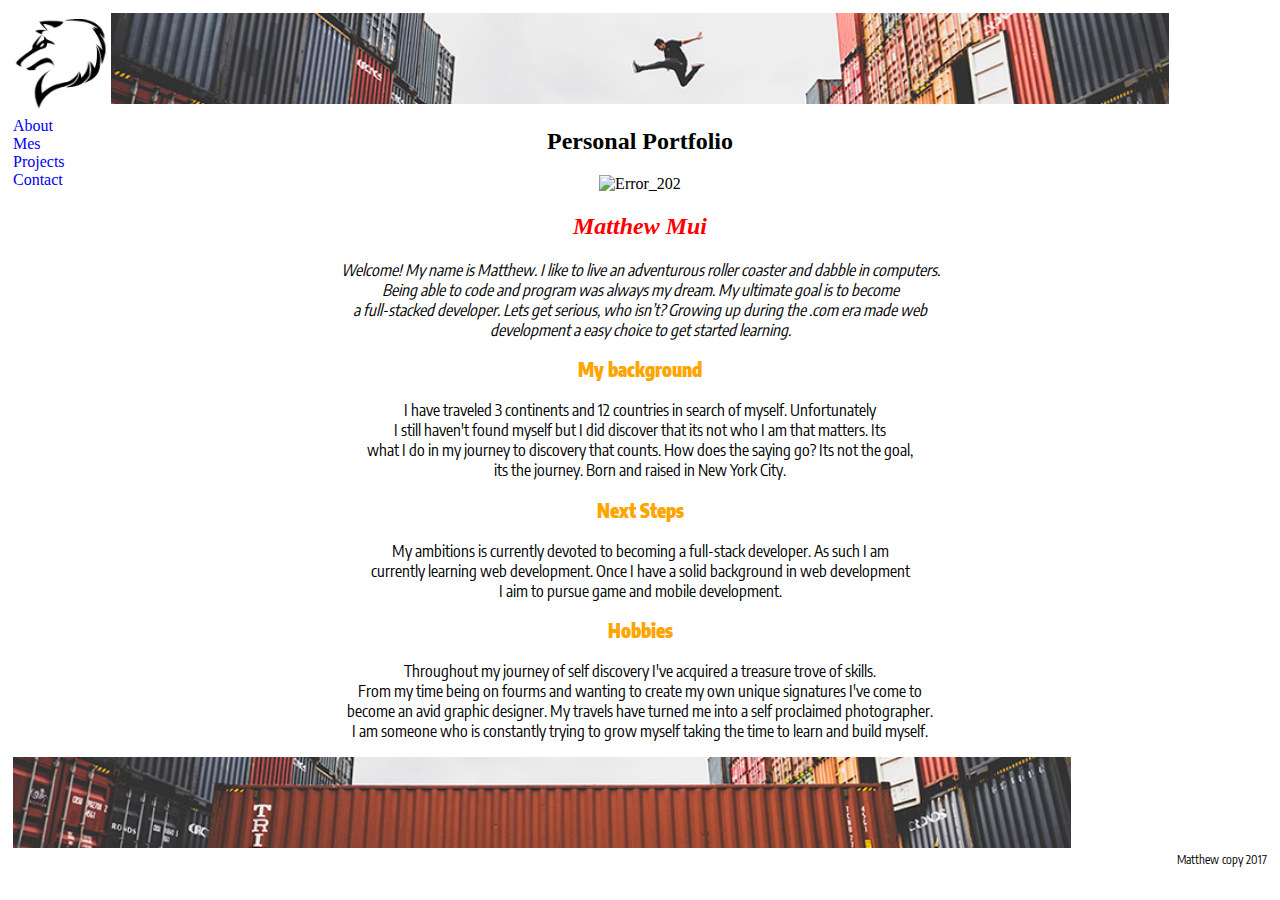
==== index.html @ 4fa3fbfc "replace about me to index" ====
<!DOCTYPE html>
<html>

  <head>
    <meta charset="utf-8">
    <title>About Me</title>
    <link rel="stylesheet" href="css/about_me.css">
    <link href="https://fonts.googleapis.com/css?family=Encode+Sans+Condensed|Lobster|Slabo+27px" rel="stylesheet">
  </head>

    <div class="sidenavi">
      <img class="logo" src="images/webicon.jpg" alt="Error_202">
      <a href="about_me.html" target="_blank">About Mes</a>
      <a href="#">Projects</a>
      <a href="contact_me.html" target="_blank">Contact</a>
    </div>

    <div class="banner">
      <img class="tbanner" src="images/tbanner.jpg">
      <h2>Personal Portfolio</h2>
        <img class="mainpic" src="images/headshot.jpg" alt="Error_202"/>
    </div>


    <div class="container">
      <h2 class="header"><em><strong>Matthew Mui</strong></em></h2>
      <p class="intro"><em>Welcome! My name is Matthew. I like to live an adventurous roller coaster and dabble in computers.
        <br> Being able to code and program was always my dream. My ultimate goal is to become
        <br> a full-stacked developer. Lets get serious, who isn’t? Growing up during the .com era made web
        <br> development a easy choice to get started learning.
      </em></p>
    </div>

    <div>
      <article class="background">
        <h3 class="hbackground"><strong>My background</strong></h3>
        <p class="pbackground">I have traveled 3 continents and 12 countries in search of myself. Unfortunately
          <br>I still haven't found myself but I did discover that its not who I am that matters. Its
          <br>what I do in my journey to discovery that counts. How does the saying go? Its not the goal,
          <br>its the journey. Born and raised in New York City.
        </p>
      </article>
    </div>

    <div>
      <article class="goals">
        <h3 class="hgoals"><strong>Next Steps</strong></h3>
          <p class="pgoals">My ambitions is currently devoted to becoming a full-stack developer. As such I am
            <br>currently learning web development. Once I have a solid background in web development
            <br>I aim to pursue game and mobile development.
          </p>
      </article>
    </div>

    <div>
      <article class="skills">
        <h3 class="hskills"><strong>Hobbies</strong></h3>
          <p class="pskills">Throughout my journey of self discovery I've acquired a treasure trove of skills.
            <br>From my time being on fourms and wanting to create my own unique signatures I've come to
            <br>become an avid graphic designer. My travels have turned me into a self proclaimed photographer.
            <br>I am someone who is constantly trying to grow myself taking the time to learn and build myself.
          </p>
      </article>
    </div>

    <div>
      <article class="end">
        <img class="bbanner" src="images/bbanner.jpg">
        <br>
        <a class="facebook" href="https://www.facebook.com/mui.matt" target="_blank">
          <i class="zocial-facebook"></i>
        </a>
        <a class="linkedin" href="https://www.linkedin.com/in/matthew-mui" target="_blank">
          <i class="zocial-linkedin"></i>
        </a>
        <a class="instagram" href="https://www.instagram.com/perplexed_wonders/?ref=badge" target="_blank">
          <i class="zocial-instagram"></i>
        </a>
        <footer class="foot">Matthew copy 2017</footer>
      </article>
    </div>

</body>

</html>
---- css/about_me.css ----
@import url(http://weloveiconfonts.com/api/?family=zocial);

/* zocial */
[class*="zocial-"]:before {
  font-family: 'zocial', sans-serif;
}

body {
  background-size: cover;
  background-color: white;
	padding:5px;
}

a:link {
  text-decoration: none;
}

a:visited {
  text-decoration: none;
}

.header {
  text-align: center;
  color: Red;
}

/* Title strip color */
.tbanner {
  border-spacing: 0px;
  border-top-width: 0px;
  border-right-width: 0px;
  border-bottom-width: 0px;
  border-left-width: 0px;
  background: url("images/tbanner") width="100%";
  background-size: contain;
  margin-top: 0px;
  height: 91px !important; border:none;
}

.bbanner {
  border-spacing: 0px;
  border-top-width: 0px;
  border-right-width: 0px;
  border-bottom-width: 0px;
  border-left-width: 0px;
  background: url("images/bbanner") width="100%";
  background-size: contain;
  margin: 0 auto;
  height: 91px !important; border:none;
  image-orientation: center;
}



.banner {
  text-align: center;
  display: block;
  margin-left: auto;
  margin-right: auto;
  color: black
}

.sidenavi {
  width: 0px;
	float: left;
  text-align: left;
		  }


.follows {
  list-style-type: none;
}

.foot {
  float: right;
}

.mainpic {
  height: 225px;
  width: 225px;
}

.logo {
  height: 100px;
  width: 100px
}

.intro {
  color: black;
  font-family:"Times New Roman", Times, serif;
  font-family: 'Encode Sans Condensed', sans-serif;
  font-size:16px;
  text-align: center;
}

.goals{
    color: black;
    font-family:"Times New Roman", Times, serif;
    font-family: 'Encode Sans Condensed', sans-serif;
    font-size:16px;
    text-align: center;
}

.background {
  color: black;
  font-family:"Times New Roman", Times, serif;
  font-family: 'Encode Sans Condensed', sans-serif;
  font-size:16px;
  text-align: center;

}

.skills {
  color: black;
  font-family:"Times New Roman", Times, serif;
  font-family: 'Encode Sans Condensed', sans-serif;
  font-size:16px;
  text-align: center;
}

.contactme {
  color: black;
  font-family:"Times New Roman", Times, serif;
  font-family: 'Encode Sans Condensed', sans-serif;
  font-size:16px;
  text-align: center;
}

.end {
  color: black;
  font-family:"Times New Roman", Times, serif;
  font-family: 'Encode Sans Condensed', sans-serif;
  font-size:16px;
}

.foot {
  color: black;
  float: right;
  font-family:"Times New Roman", Times, serif;
  font-family: 'Encode Sans Condensed', sans-serif;
  font-size:12px;
}

.hbackground {
  color: orange;
}

.hgoals {
  color: orange;
}

.hskills {
  color: orange;
}

.hcontactme {
  color: orange;
}
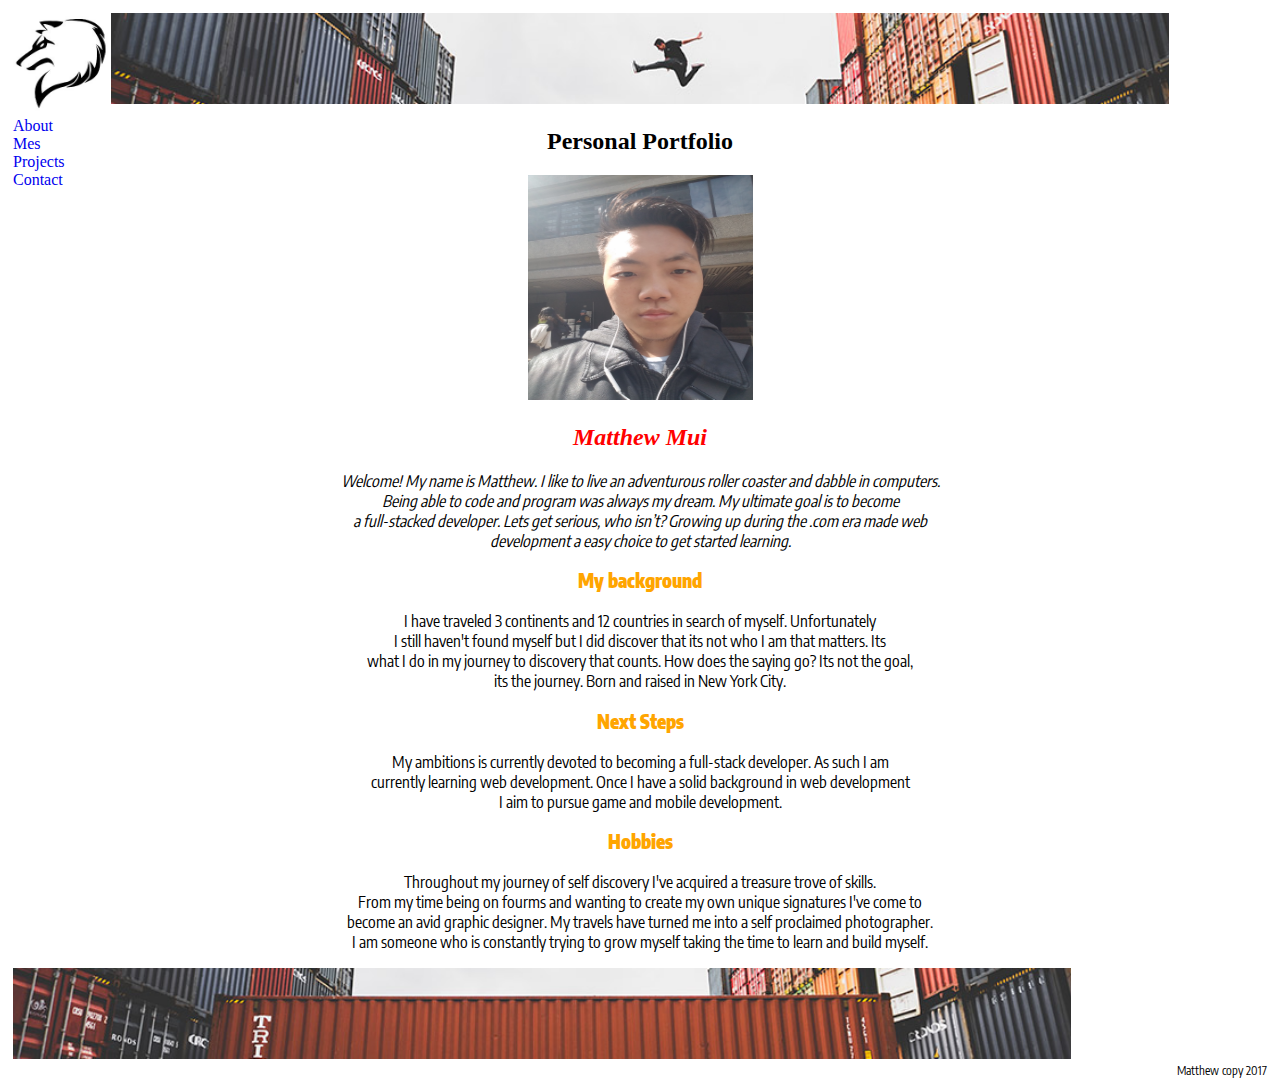
==== commit a72e40b7: "Update index.html" ====
--- a/index.html
+++ b/index.html
@@ -18,7 +18,7 @@
     <div class="banner">
       <img class="tbanner" src="images/tbanner.jpg">
       <h2>Personal Portfolio</h2>
-        <img class="mainpic" src="images/headshot.jpg" alt="Error_202"/>
+        <img class="mainpic" src="images/headshot.JPG" alt="Error_202"/>
     </div>
 
 
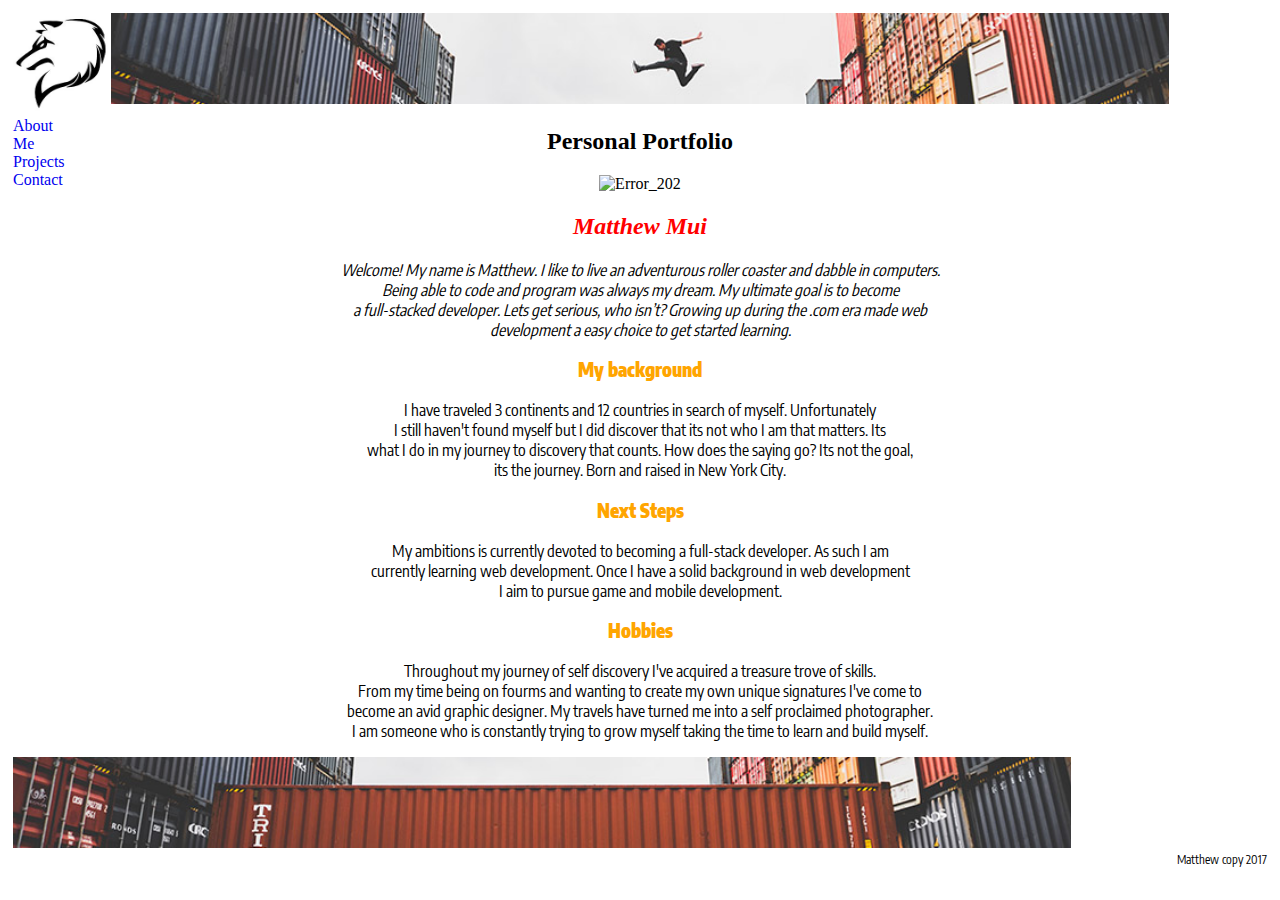
==== commit 09576fa6: "fixed index.html" ====
--- a/index.html
+++ b/index.html
@@ -10,9 +10,9 @@
 
     <div class="sidenavi">
       <img class="logo" src="images/webicon.jpg" alt="Error_202">
-      <a href="about_me.html" target="_blank">About Mes</a>
+      <a href="index.html">About Me</a>
       <a href="#">Projects</a>
-      <a href="contact_me.html" target="_blank">Contact</a>
+      <a href="contact_me.html">Contact</a>
     </div>
 
     <div class="banner">
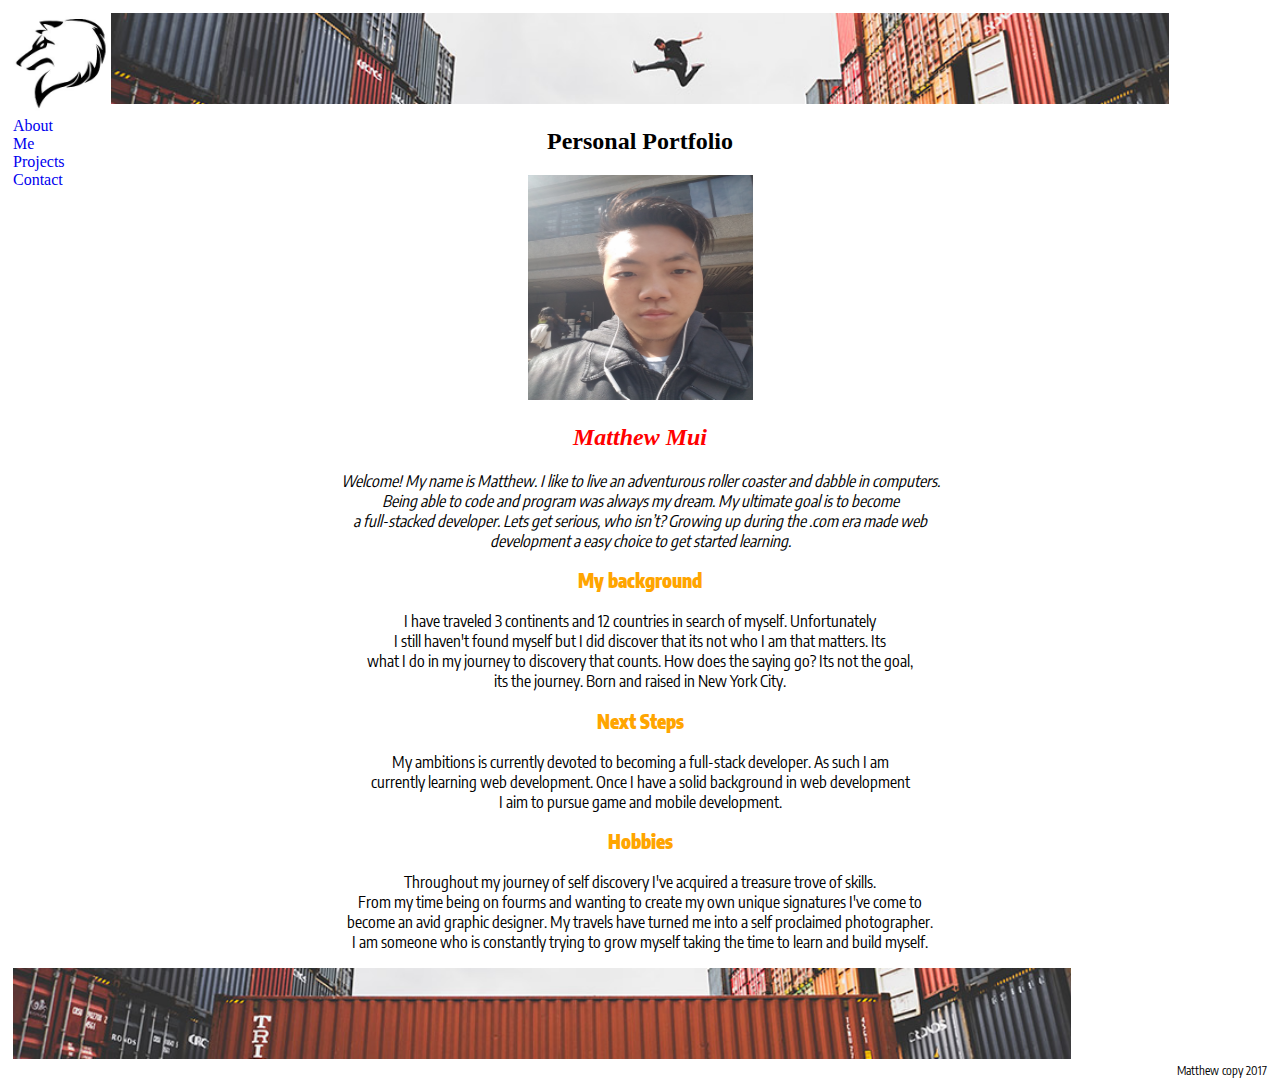
==== commit 52c47d3f: "Update index.html" ====
--- a/index.html
+++ b/index.html
@@ -18,7 +18,7 @@
     <div class="banner">
       <img class="tbanner" src="images/tbanner.jpg">
       <h2>Personal Portfolio</h2>
-        <img class="mainpic" src="images/headshot.JPG" alt="Error_202"/>
+        <img class="mainpic" src="images/headshot.jpg" alt="Error_202"/>
     </div>
 
 
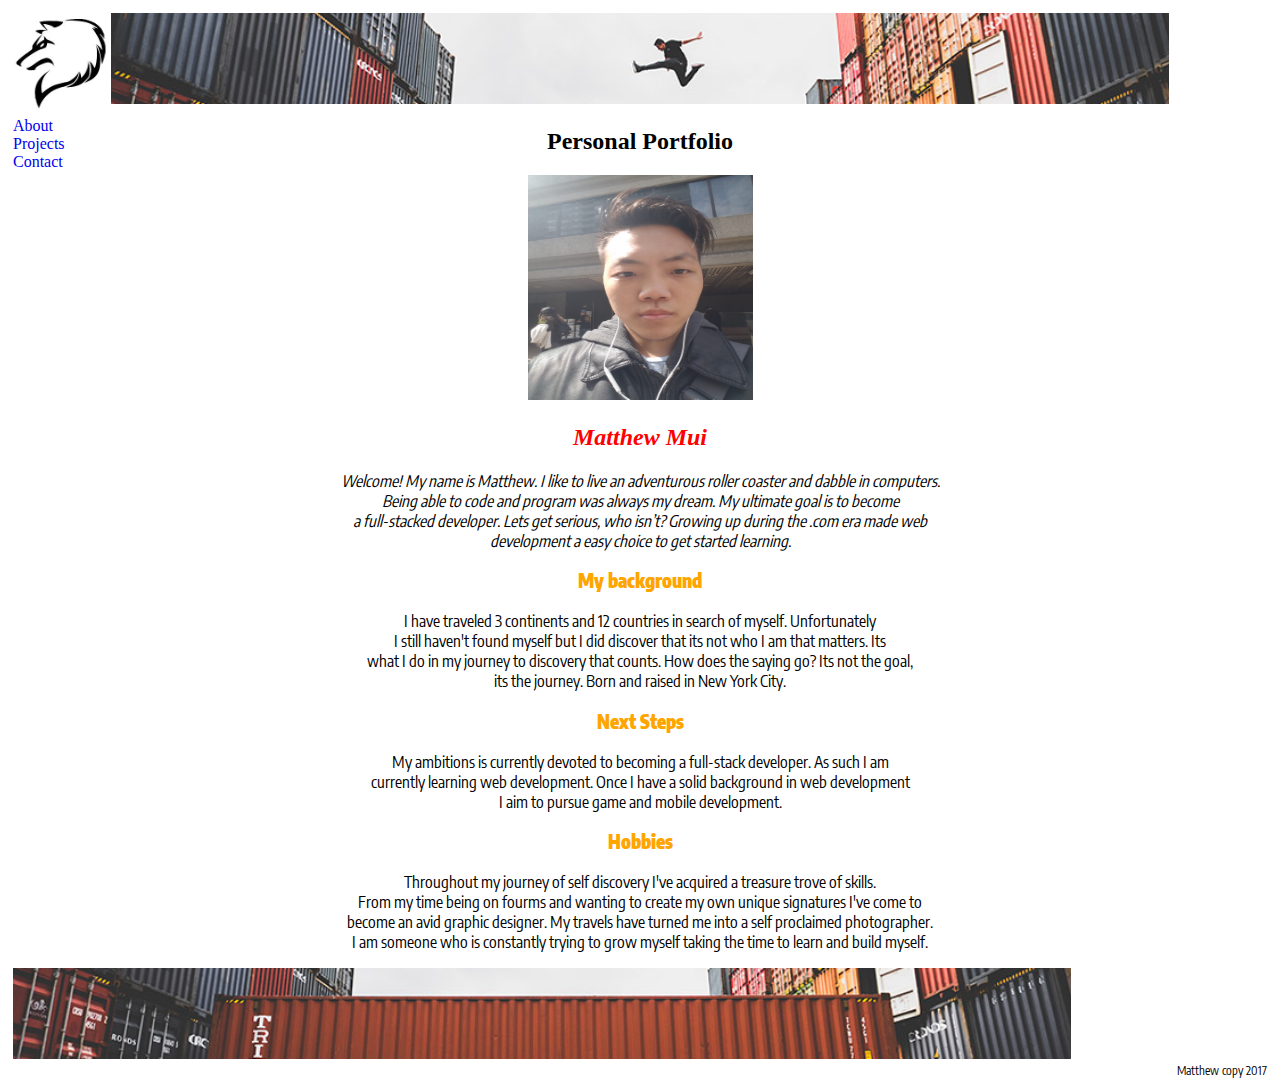
==== commit 05c99131: "Update index.html" ====
--- a/index.html
+++ b/index.html
@@ -10,7 +10,7 @@
 
     <div class="sidenavi">
       <img class="logo" src="images/webicon.jpg" alt="Error_202">
-      <a href="index.html">About Me</a>
+      <a href="index.html">About</a>
       <a href="#">Projects</a>
       <a href="contact_me.html">Contact</a>
     </div>
